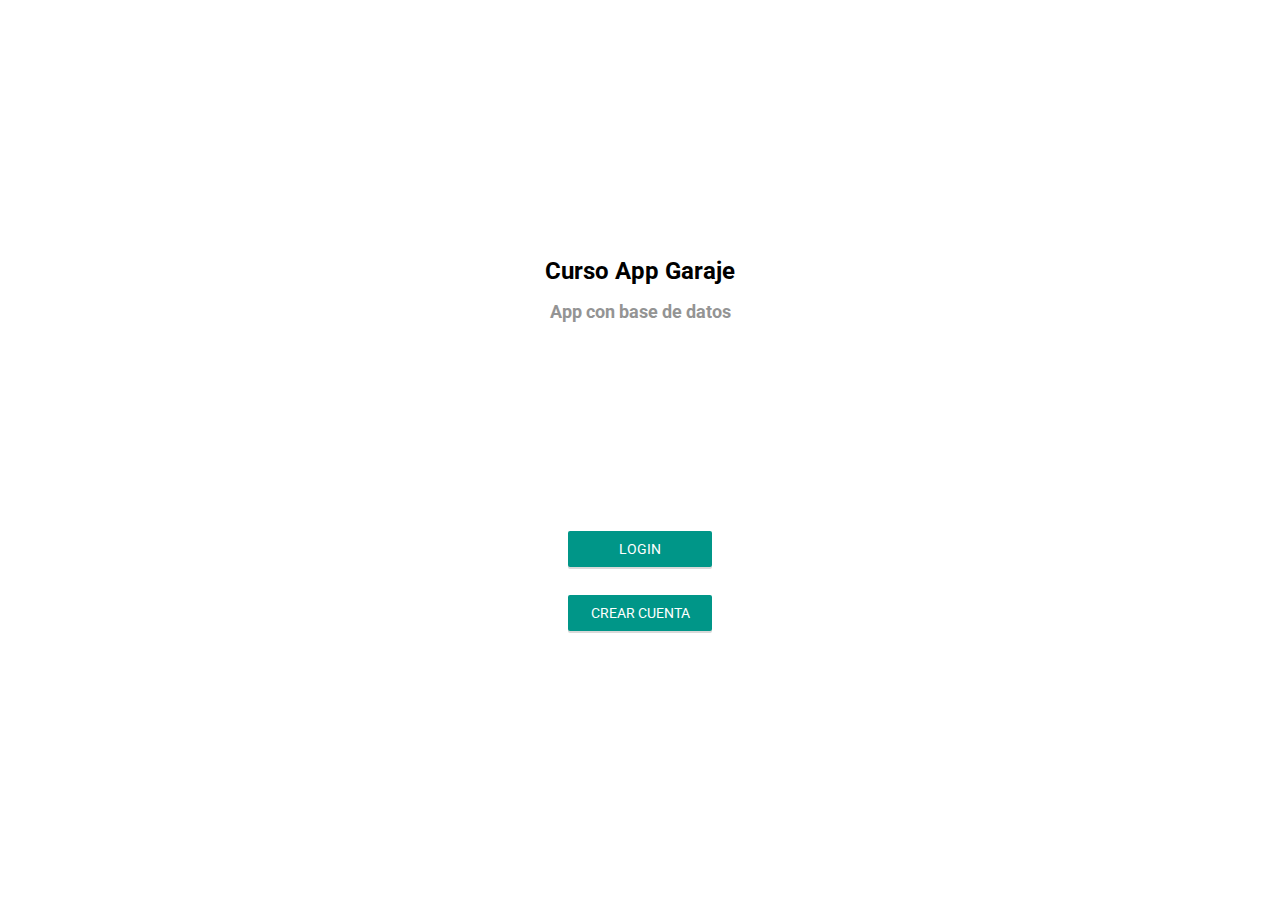
==== index.html @ 644361a4 "First page UI" ====
</html>
<!DOCTYPE html>
<html lang="en">
<head>
	<meta charset="UTF-8">
	<title>Curso Apps Garaje</title>
	<link href="https://fonts.googleapis.com/css?family=Roboto" rel="stylesheet">


	<link rel="stylesheet" href="style.css">
</head>
<body>
	<div class="center-screen">
		<h1>Curso App Garaje</h1>
		<h2>App con base de datos</h2>
		<button class="green-button">Login</button>
		<button class="green-button">Crear cuenta</button>
	</div>
</body>
</html>
---- style.css ----
/*
id {
	propiedad: valor;
}
*/

body {
	text-align: center;
	font-family: "Roboto";
}

h1 {
	font-size: 24px;
}

h2 {
	font-size: 18px;
	color: #949494;
	margin-bottom: 209px;
}

.center-screen {
    position: absolute;
    left: 50%;
    top: 50%;
    transform: translate(-50%,-50%);
}

.green-button {
	width: 144px;
	height: 36px;
	background-color: #009688;
	border-radius: 2px;
	text-transform: uppercase;
	font-size: 14px;
	color: white;
	border: none;
	font-family: "Roboto";
	box-shadow: 0px 2px rgba(0, 0, 0, 0.15);
	display: block;
	margin: 0 auto 28px;
}
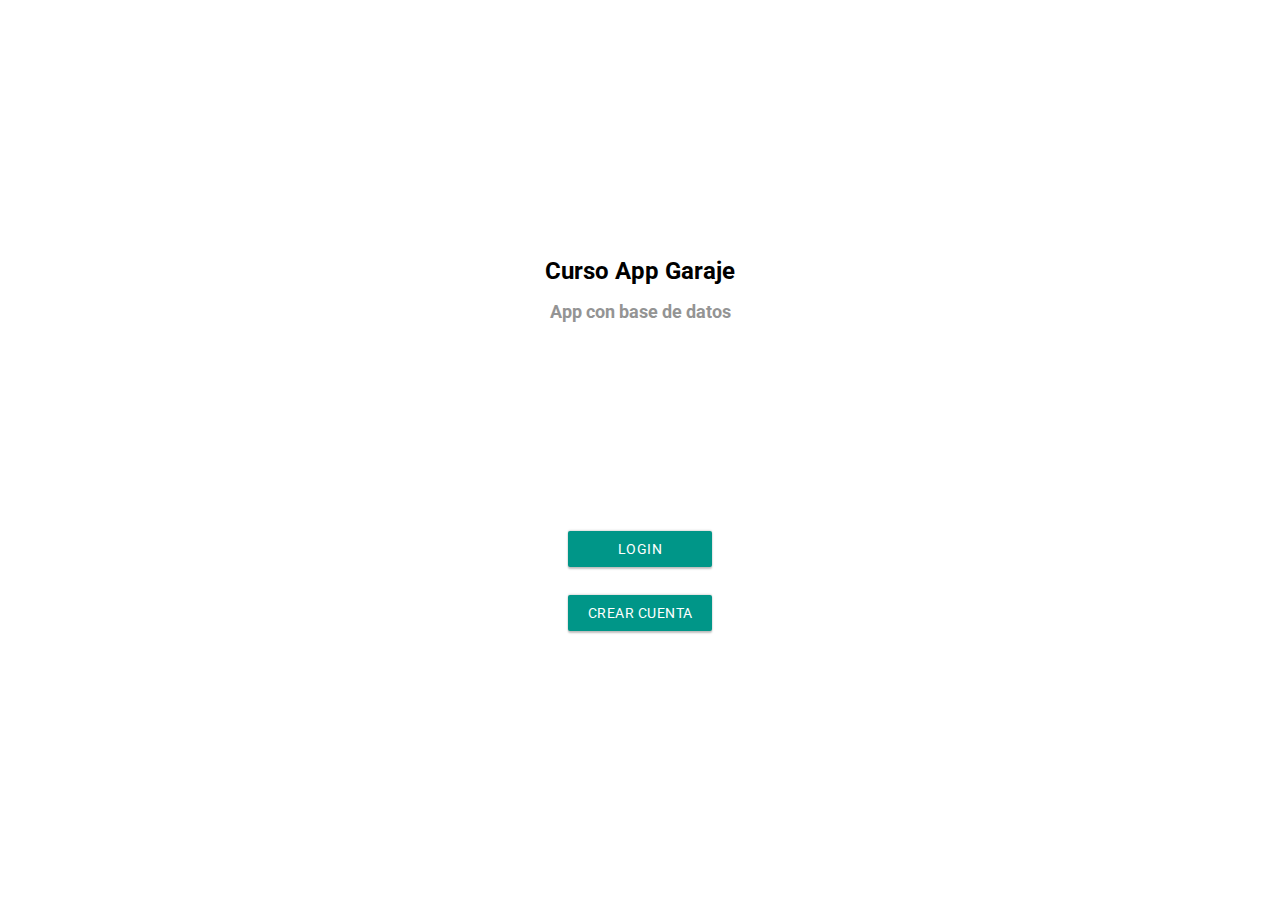
==== commit 4fe33bb6: "input type" ====
--- a/index.html
+++ b/index.html
@@ -1,21 +1,28 @@
-
-</html>
 <!DOCTYPE html>
 <html lang="en">
 <head>
 	<meta charset="UTF-8">
 	<title>Curso Apps Garaje</title>
+
 	<link href="https://fonts.googleapis.com/css?family=Roboto" rel="stylesheet">
+	<link rel="stylesheet" href="style.css">
 
+	<script
+  src="http://code.jquery.com/jquery-3.3.1.min.js"
+  integrity="sha256-FgpCb/KJQlLNfOu91ta32o/NMZxltwRo8QtmkMRdAu8="
+  crossorigin="anonymous"></script>
 
-	<link rel="stylesheet" href="style.css">
 </head>
 <body>
 	<div class="center-screen">
 		<h1>Curso App Garaje</h1>
 		<h2>App con base de datos</h2>
-		<button class="green-button">Login</button>
-		<button class="green-button">Crear cuenta</button>
+		<a href="login.html">
+			<button class="green-button">Login</button>
+		</a>
+		<a href="registro.html">
+			<button class="green-button">Crear cuenta</button>
+		</a>
 	</div>
-</body>
+	</body>
 </html>--- a/style.css
+++ b/style.css
@@ -1,4 +1,3 @@
-
 /*
 id {
 	propiedad: valor;
@@ -20,6 +19,10 @@
 	margin-bottom: 209px;
 }
 
+a {
+	text-decoration: none;
+}
+
 .center-screen {
     position: absolute;
     left: 50%;
@@ -37,7 +40,42 @@
 	color: white;
 	border: none;
 	font-family: "Roboto";
-	box-shadow: 0px 2px rgba(0, 0, 0, 0.15);
+	box-shadow: 0px 2px 2px rgba(0, 0, 0, 0.24), 0px 0px 2px rgba(0, 0, 0, 0.12);
 	display: block;
 	margin: 0 auto 28px;
+	letter-spacing: 0.0357143em;
+	cursor: pointer;
+}
+
+.input-container {
+
+}
+
+.input-container img {
+	opacity: 0.54;
+	vertical-align: middle;
+	margin-right: 5px;
+}
+
+.input-container input {
+	border: none;
+	border-bottom: 1px solid rgba(0, 0, 0, 0.45);
+	margin-bottom: 32px;
+	padding-bottom: 7px;
+}
+
+.input-container input::placeholder {
+	color: rgba(0, 0, 0, 0.68);
+}
+
+.title-page {
+	margin-bottom: 48px;
+}
+
+.margin-top {
+	margin-top: 17px;
+}
+.error {
+	color: red;
+	display: none;
 }